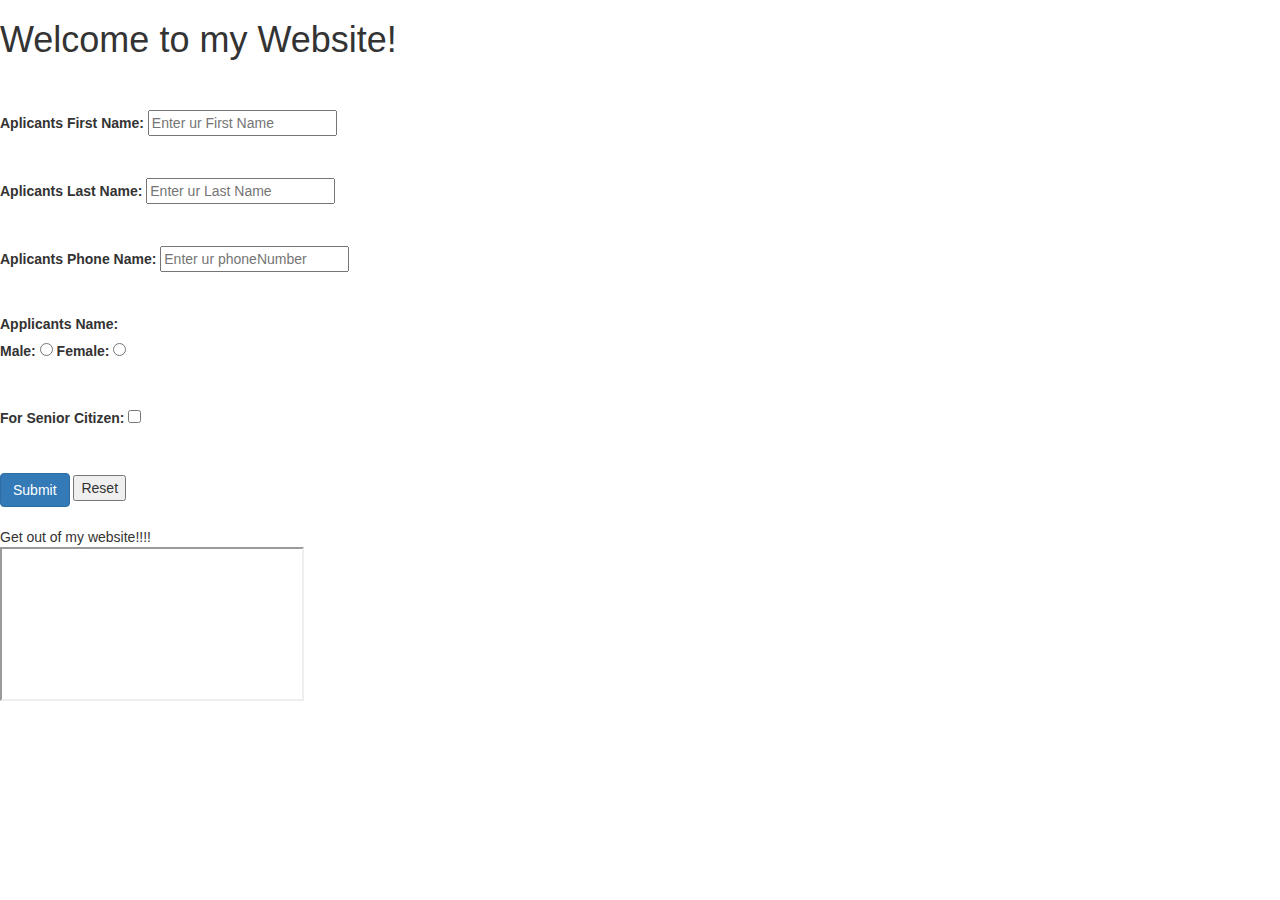
==== 02-23-2017/index.html @ 6eb2fc5e "newly modified code" ====
<!DOCTYPE html>
<html lang="en">
<head>
    <title>MyWebsite</title>
    <style></style>
    <script></script>
    <!--this is used to source only css and images and it is used to link an external source-->
    <link rel="stylesheet" href="https://maxcdn.bootstrapcdn.com/bootstrap/3.3.7/css/bootstrap.min.css" />
    <!--this is used to specify the url of our webpage-->
    <base href="/home" />
    <!--this is used to describe more meta information which is not covered by the above five elements-->
    <meta name="description" content="This website contains information of something which I dont know"/>
    <meta name="keywords" content="Form,DMV Form,License form "/>
    <meta charset="utf-8"/>
</head>
<!--Body of the page-->
<body>
<article>
    <header></header>
    <section>
        <article>
            <!--main header of the page-->
            <header>
                <div>
                    <h1>
                        Welcome to my Website!
                    </h1>
                    <br/>
                    <br/>
                </div>
            </header>
            <section>
                <form name="newLicenseForm">
                    <div>
                        <!--firstName-->
                        <label for="firstName">Aplicants First Name:</label>
                        <input type="text" id="firstName" name="firstName" placeholder="Enter ur First Name"/>
                    </div>
                    <br/>
                    <br/>
                    <div>
                        <!--lastName-->
                        <label for="lastName">Aplicants Last Name:</label>
                        <input type="text" id="lastName" name="lastName" placeholder="Enter ur Last Name"/>
                    </div>
                    <br/>
                    <br/>
                    <div>
                        <!--phoneNumber-->
                        <label for="phoneNumber">Aplicants Phone Name:</label>
                        <input type="text" id="phoneNumber" name="phoneNumber" placeholder="Enter ur phoneNumber"/>
                    </div>
                    <br/>
                    <br/>
                    <div>
                        <!--gender-->
                        <label for="gender">Applicants Name:</label>
                        <div id="gender">
                            <!--male-->
                            <label for="male">Male:</label>
                            <input type="radio" id="male" name="gender" value="gender"/>
                            <!--female-->
                            <label for="female">Female:</label>
                            <input type="radio" id="female" name="gender" value="gender"/>

                        </div>
                    </div>
                    <br/>
                    <br/>
                    <!--seniorCitizen-->
                    <div>
                        <label for="seniorCitizen">For Senior Citizen:</label>
                        <input type="checkbox" id="seniorCitizen" name="seniorCitizen">

                    </div>
                    <br/>
                    <br/>
                    <!--Submit Button-->
                    <button type="submit" id="submit"  class="btn btn-primary">
                        <span>Submit</span>
                    </button>
                    <!--reset button-->
                    <button type="reset" id="reset" name="reset">
                        <span>Reset</span>
                    </button>
                    <br/>
                    <br/>
                    <!--
                    <img src="fff.png"/>
                    <input type="text"/>
                    <input type="password"/>
                    <input type="checkbox"/>
                    <input type="email"/>
                    <input type="radio"/>
                    <input type="button"/>
                    -->


                </form>
            </section>
            <footer>
                Get out of my website!!!!
            </footer>
        </article>
    </section>
    <aside>
        <iframe src="E:\uijan202017\uiJan202017\02-23-2017\hello.html"> </iframe>
    </aside>
    <footer></footer>
</article>

</body>
</html>
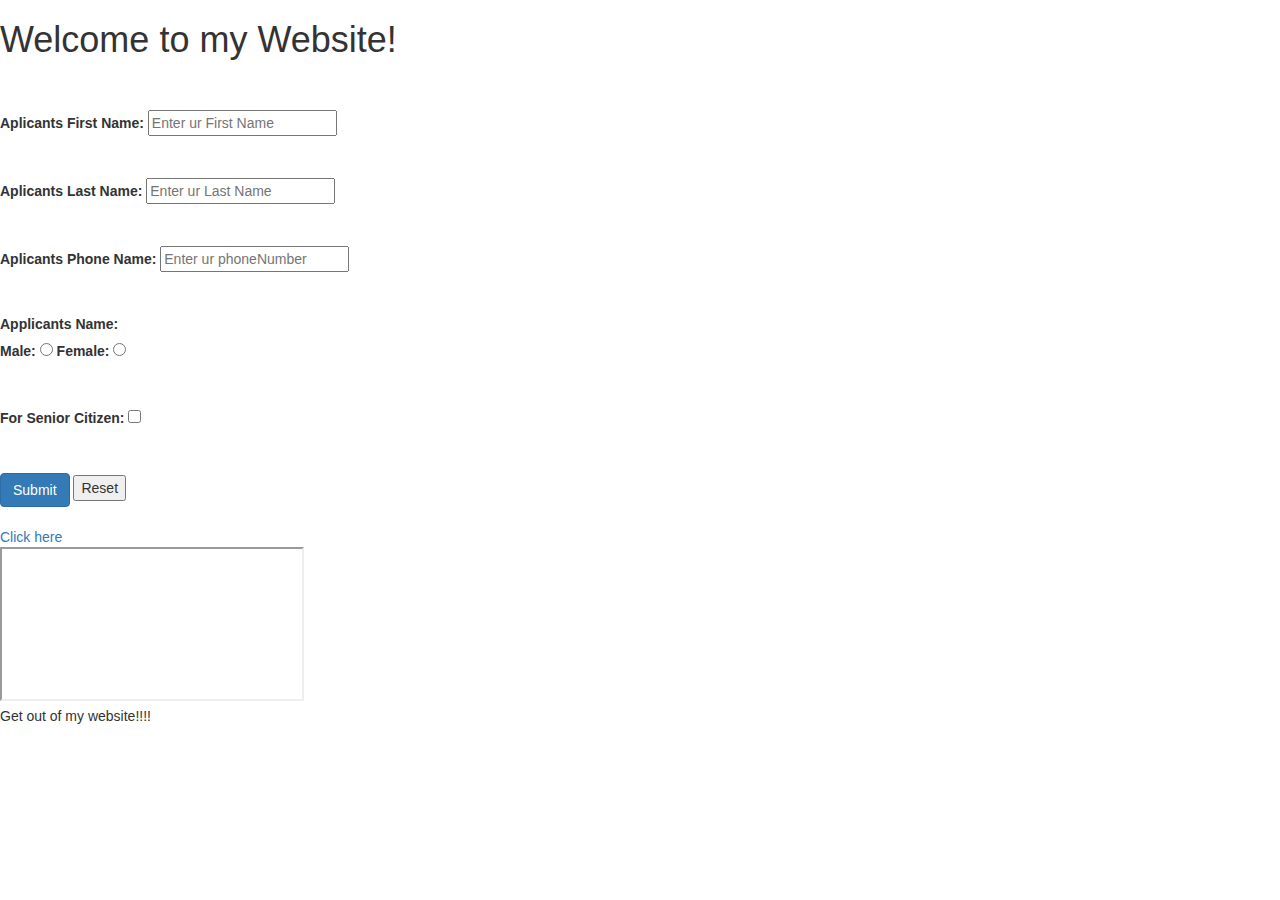
==== commit 2013d416: "modified html pages" ====
--- a/02-23-2017/index.html
+++ b/02-23-2017/index.html
@@ -94,18 +94,19 @@
                     <input type="radio"/>
                     <input type="button"/>
                     -->
-
+                    <a href="https://www.google.com">Click here</a>
 
                 </form>
+                <aside>
+                    <iframe src="E:\uijan202017\uiJan202017\02-23-2017\hello.html"> </iframe>
+                </aside>
             </section>
             <footer>
                 Get out of my website!!!!
             </footer>
         </article>
     </section>
-    <aside>
-        <iframe src="E:\uijan202017\uiJan202017\02-23-2017\hello.html"> </iframe>
-    </aside>
+
     <footer></footer>
 </article>
 
